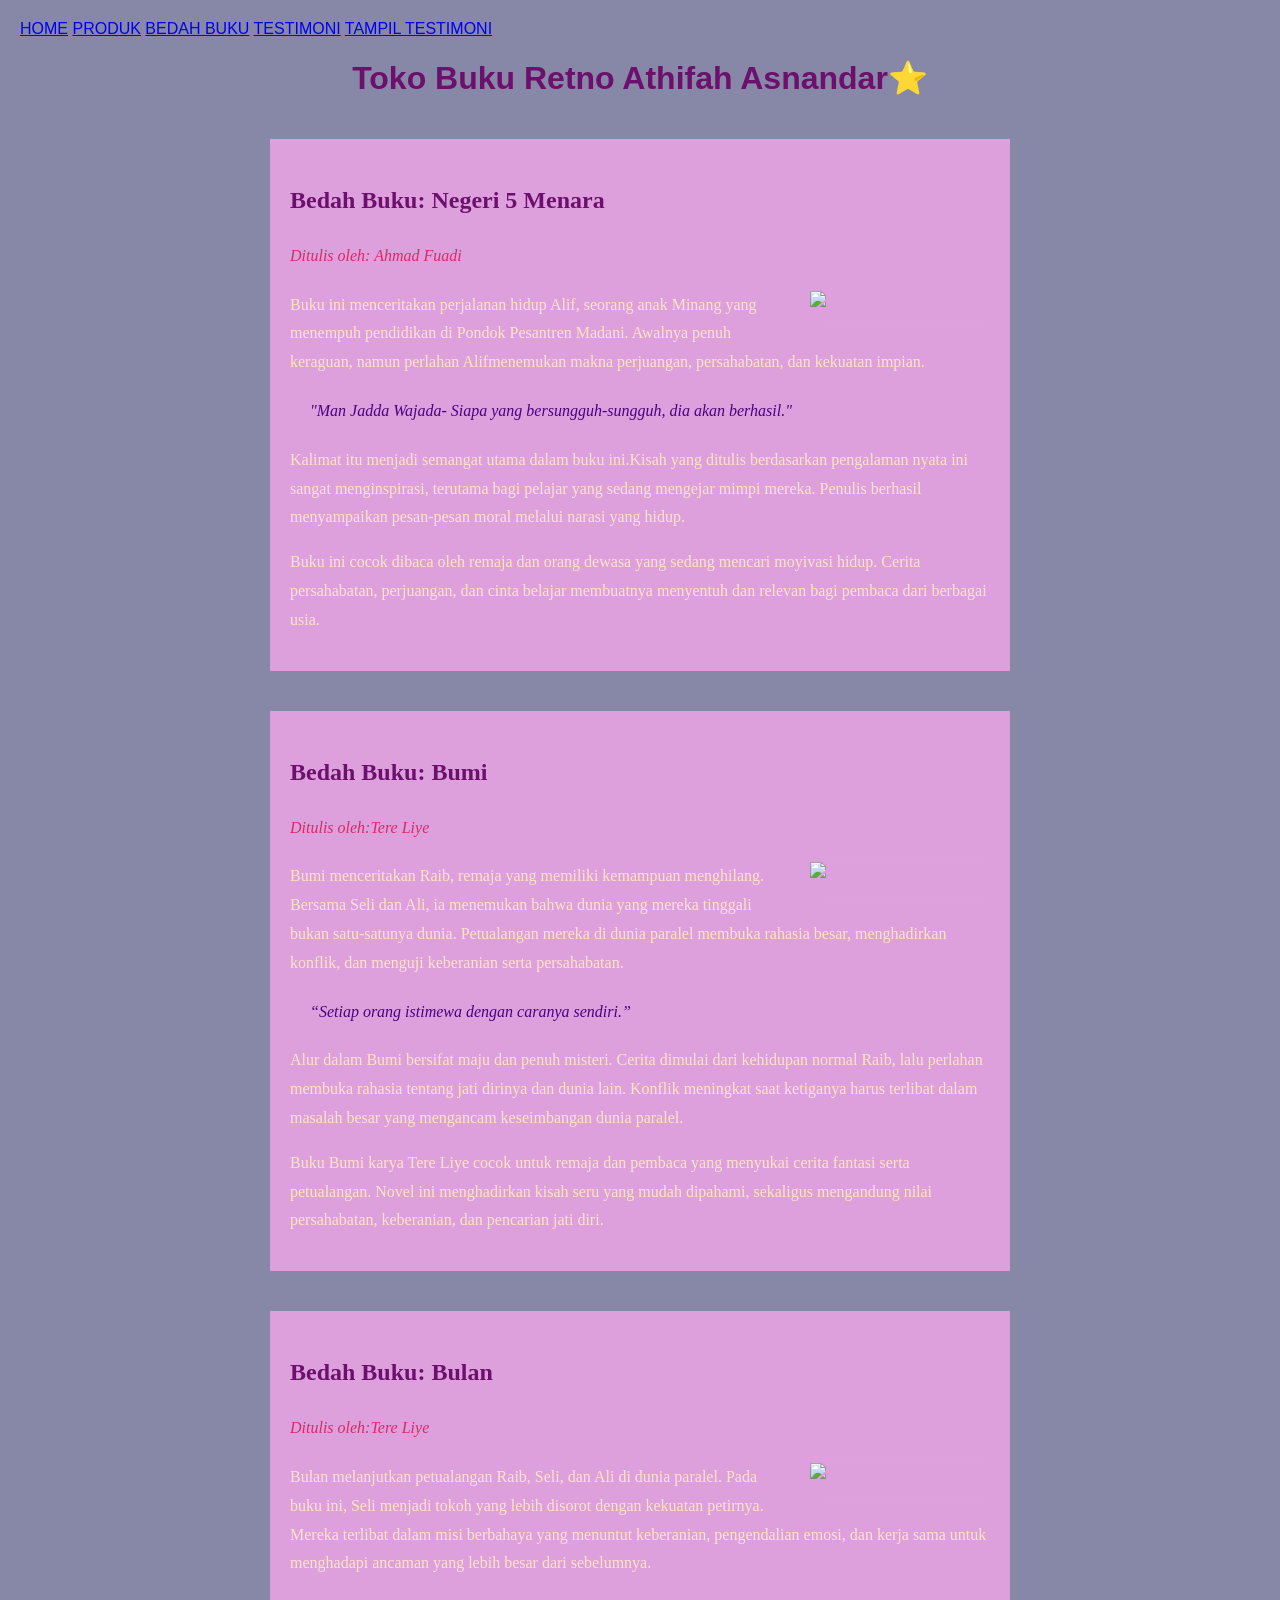
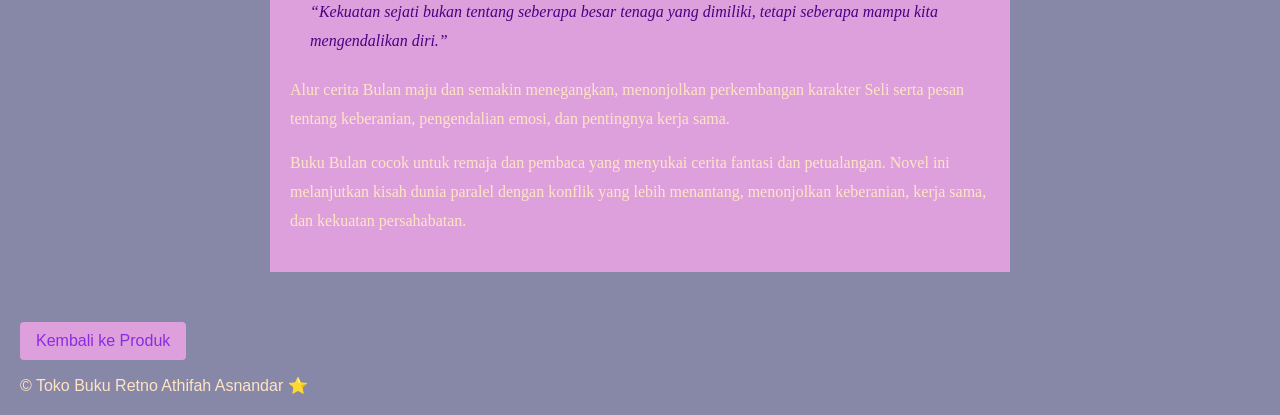
==== bedah-buku.html @ 74d68161 "Add files via upload" ====
<!DOCTYPE html>
<html lang="id"></html>
<head>
    <meta charset="UTF-8">
    <meta name="viewport" content="width=device-width", initial-scale="1.0">
    <title>Profil Usaha Buku</title>
    <link rel="stylesheet" href="style.css" />
</head>
<body>
    <nav>
<a href="index.html">HOME</a>
<a href="produk.html">PRODUK</a>
<a href="bedah-buku.html">BEDAH BUKU</a>
<a href="testimoni.html">TESTIMONI</a>
<a href="tampil-testimoni.html">TAMPIL TESTIMONI</a>
    </nav>
    <h1>Toko Buku Retno Athifah Asnandar⭐</h1>
    <section class="daftar-produk">
    <main class="artikel">
        <h2>Bedah Buku: Negeri 5 Menara</h2>
        <p class="penulis">Ditulis oleh: Ahmad Fuadi</p>
<img src="images/tereliye/Negeri 5 Menara.jpg" alt="Sampul Negeri 5 Menara" class="sampul"> 
<p>Buku ini menceritakan perjalanan hidup Alif, seorang anak Minang yang menempuh pendidikan di Pondok Pesantren Madani. 
    Awalnya penuh keraguan, namun perlahan Alifmenemukan makna perjuangan, persahabatan, dan kekuatan impian.
</p>
<blockquote>
    "Man Jadda Wajada- Siapa yang bersungguh-sungguh, dia akan berhasil."
</blockquote>
<p>
    Kalimat itu menjadi semangat utama dalam buku ini.Kisah yang ditulis berdasarkan pengalaman nyata ini sangat menginspirasi, terutama bagi pelajar yang sedang mengejar mimpi mereka. Penulis berhasil menyampaikan pesan-pesan moral melalui narasi yang hidup.
</p>
<p>
    Buku ini cocok dibaca oleh remaja dan orang dewasa yang sedang mencari moyivasi hidup. Cerita persahabatan, perjuangan, dan cinta belajar membuatnya menyentuh dan relevan bagi pembaca dari berbagai usia.
</p>
    </main>
    </section>
    <section class="daftar-produk">
<main class="artikel">
    <h2>Bedah Buku: Bumi</h2>
    <p class="penulis">Ditulis oleh:Tere Liye</p>
<img src="images/tereliye/bumi.jpg" alt="Bumi" class="sampul">
<p>Bumi menceritakan Raib, remaja yang memiliki kemampuan menghilang. Bersama Seli dan Ali, ia menemukan bahwa dunia yang mereka tinggali bukan satu-satunya dunia. Petualangan mereka di dunia paralel membuka rahasia besar, menghadirkan konflik, dan menguji keberanian serta persahabatan.</p>
<blockquote>
    “Setiap orang istimewa dengan caranya sendiri.”
</blockquote>
<p>
    Alur dalam Bumi bersifat maju dan penuh misteri. Cerita dimulai dari kehidupan normal Raib, lalu perlahan membuka rahasia tentang jati dirinya dan dunia lain. Konflik meningkat saat ketiganya harus terlibat dalam masalah besar yang mengancam keseimbangan dunia paralel.
</p>
<p>
    Buku Bumi karya Tere Liye cocok untuk remaja dan pembaca yang menyukai cerita fantasi serta petualangan. Novel ini menghadirkan kisah seru yang mudah dipahami, sekaligus mengandung nilai persahabatan, keberanian, dan pencarian jati diri.
</p>
    </main>
    </section>
    <section class="daftar-produk">
<main class="artikel">
    <h2>Bedah Buku: Bulan</h2>
    <p class="penulis">Ditulis oleh:Tere Liye</p>
<img src="images/tereliye/Bulan.jpg" alt="Bulan" class="sampul">
<p>Bulan melanjutkan petualangan Raib, Seli, dan Ali di dunia paralel. Pada buku ini, Seli menjadi tokoh yang lebih disorot dengan kekuatan petirnya. Mereka terlibat dalam misi berbahaya yang menuntut keberanian, pengendalian emosi, dan kerja sama untuk menghadapi ancaman yang lebih besar dari sebelumnya.</p>
<blockquote>
   “Kekuatan sejati bukan tentang seberapa besar tenaga yang dimiliki, tetapi seberapa mampu kita mengendalikan diri.”
</blockquote>
<p>
    Alur cerita Bulan maju dan semakin menegangkan, menonjolkan perkembangan karakter Seli serta pesan tentang keberanian, pengendalian emosi, dan pentingnya kerja sama.
</p>
<p>
   Buku Bulan cocok untuk remaja dan pembaca yang menyukai cerita fantasi dan petualangan. Novel ini melanjutkan kisah dunia paralel dengan konflik yang lebih menantang, menonjolkan keberanian, kerja sama, dan kekuatan persahabatan.
</p>
    </main>
    </section>
    <a href="produk.html" class="btn-kembali">Kembali ke Produk</a>
    <footer>
        <p>&copy; Toko Buku Retno Athifah Asnandar ⭐</p>
    </footer>
</body>
</html>
---- style.css ----
body{
background-color: rgb(135, 135, 167);
font-family: Arial, Helvetica, sans-serif;
color: plum;
margin: 20px;
}
p{
    color:bisque;
}
h1{
color:rgb(109, 16, 109);;
text-align: center;
}
h2{
color: rgb(109, 16, 109);
text-align: left;
}
h3{
color: rgb(109, 16, 109);;
text-align: left;
}
ul{
    color: rgb(109, 16, 109);;
    font-size:medium;
    text-align: left;
    line-height: 1,5;
}
.daftar-produk{
    display:grid;
    grid-template-columns: repeat(auto-fit, 
    minmax(250px,1fr));
    gap: 20px;
    padding: 20px;
}
.produk{
    background-color: rgb(130, 61, 194);
    border: 1px saddlebrown;
    padding: 15px;
    border-radius: 10px;
    text-align: center;
    box-shadow: 0 2px 6px rgba(0,0,0,0.1)
}
.produk img{
    width: 150px;
    height: auto;
    border-radius: 5px;
    margin-bottom: 10px;
}
.produk h2{
    font-size: 20px;
    color:rgb(109, 16, 109);
}
.produk h3{
    font-size: 16px;
    color: rgb(109, 16, 109);
}
.produk h4{
    font-size: 16px;
    color: rgb(109, 16, 109);
}
.harga{
    font-weight: bold;
    color: brown;
}
.deskripsi{
    font-size: 14px;
    color:brown;
}
.artikel{
    max-width: 700px;
    margin: auto;
    padding: 20px;
    background-color: plum;
    font-family: Georgia, 'Times New Roman', Times, serif;
    line-height: 1.8;
}
.artikel .penulis{
    font-style: italic;
    color: rgb(216, 43, 101);
    margin-bottom: 20px;
}
.artikel .sampul{
    width: 180px;
    float: right;
    margin: 0 0 20px 20px;
    border: 1px plum;
    box-shadow: 2px 2px 6px plum;
}
.artikel blockquote{
    font-style: italic;
    padding-left: 20px;
    margin: 20px 0;
    border-left: 4px rgb(75, 9, 75);
    color: indigo;
    background-color: plum;
}
.btn-kembali {
    display: inline-block;
    margin-top: 30px;
    padding: 10px 16px;
    background-color: plum;
    color: blueviolet;
    text-decoration: none;
    border-radius: 4px;
}
.btn-kembali:hover{
    background-color:purple;
}
.formulir{
    max-width: 600px;
    margin: auto;
    padding: 20px;
    background-color:blueviolet;
    border-radius: 10px;
    box-shadow: 0 0 10px rgba(0,0,0,0.1);
}
form label{
    display: block;
    margin-top: 10px;
    font-weight: bold;
}
form input, form select, form textarea{
    width: 100%;
    padding: 8px;
    margin-top: 5px;
    margin-bottom: 15px;
    border-radius: 5px;
    border: 1px slateblue;
}
form button{
    background-color: darkorchid;
    color: #000;
    padding: 10px 15px;
    border: none;
    border-radius: 5px;
    cursor: pointer;
}
form button:hover{
    background-color:purple;
}
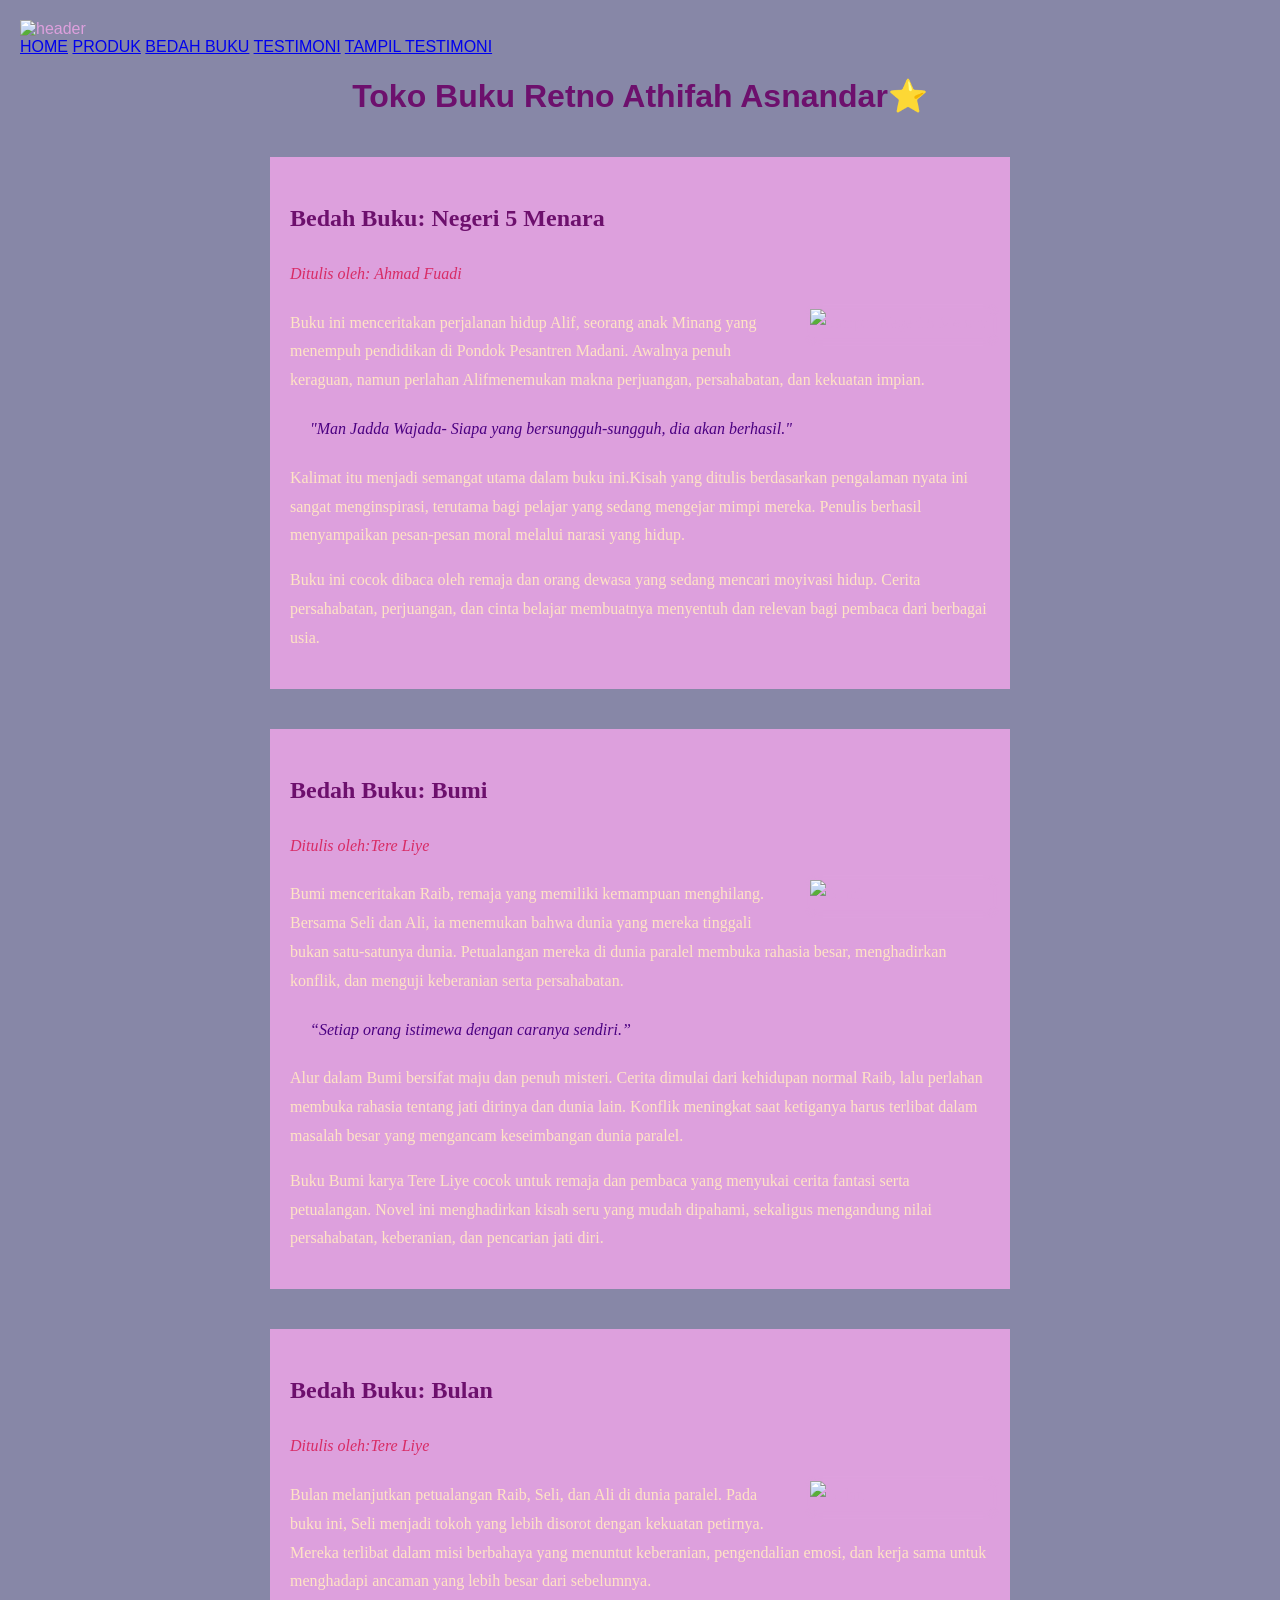
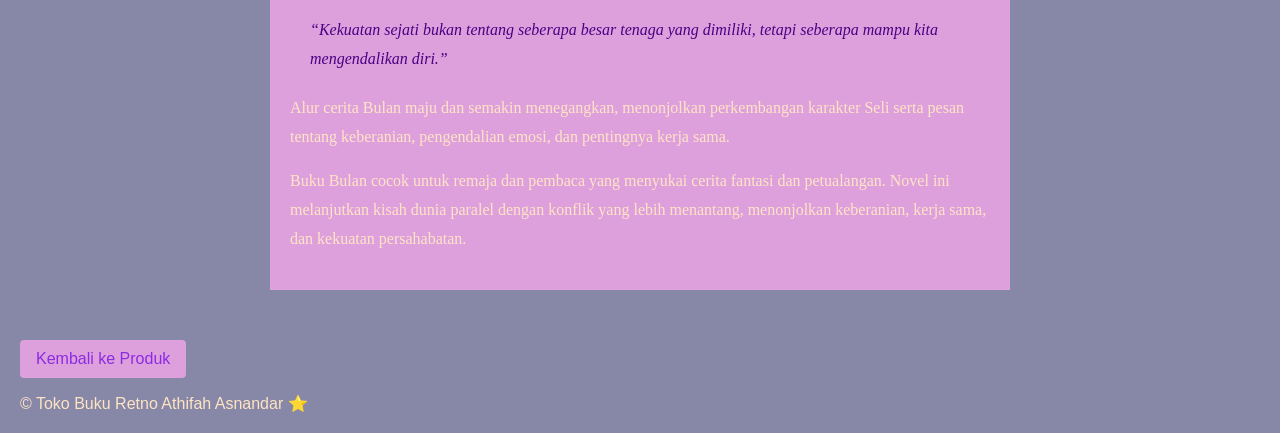
==== commit f7845d49: "Update bedah-buku.html" ====
--- a/bedah-buku.html
+++ b/bedah-buku.html
@@ -7,6 +7,9 @@
     <link rel="stylesheet" href="style.css" />
 </head>
 <body>
+    <header>
+        <img src="item.png" alt="header" width="1312" height="300">
+    </header>
     <nav>
 <a href="index.html">HOME</a>
 <a href="produk.html">PRODUK</a>
@@ -73,4 +76,5 @@
         <p>&copy; Toko Buku Retno Athifah Asnandar ⭐</p>
     </footer>
 </body>
-</html>+
+</html>
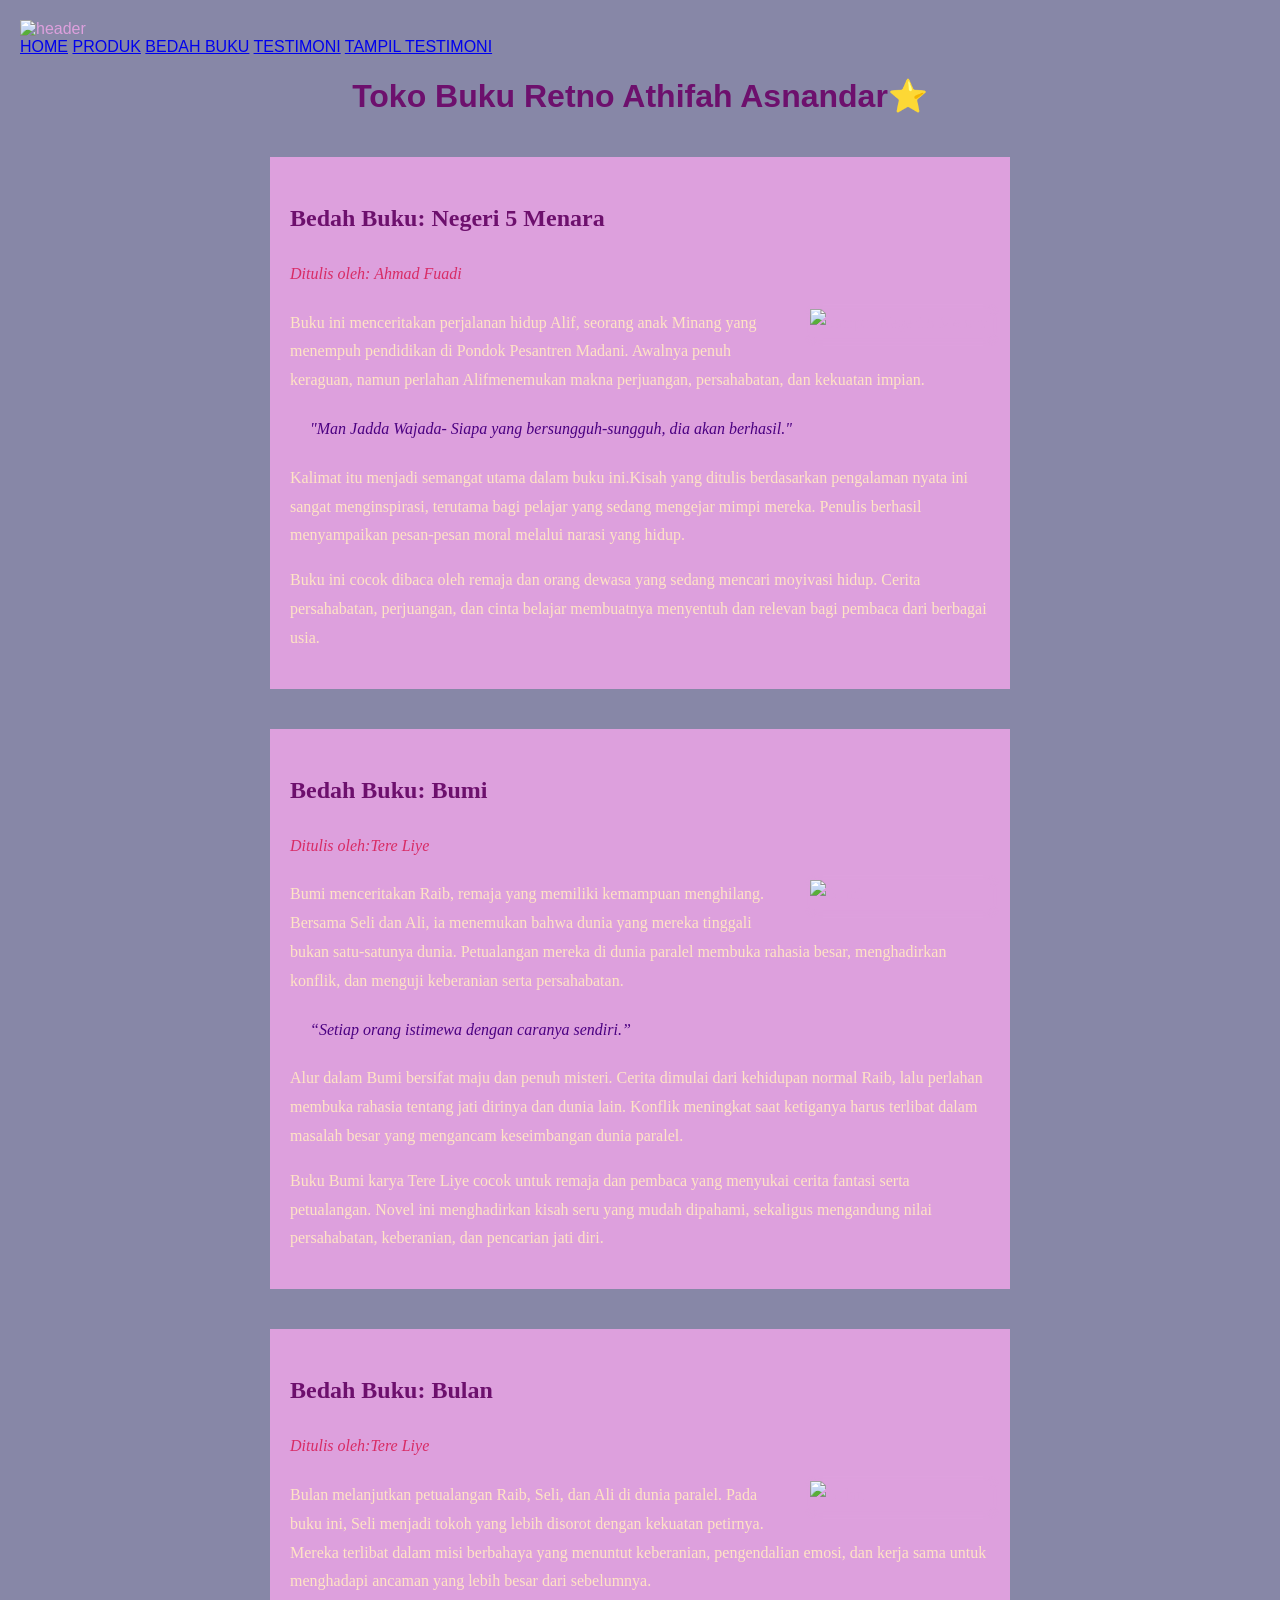
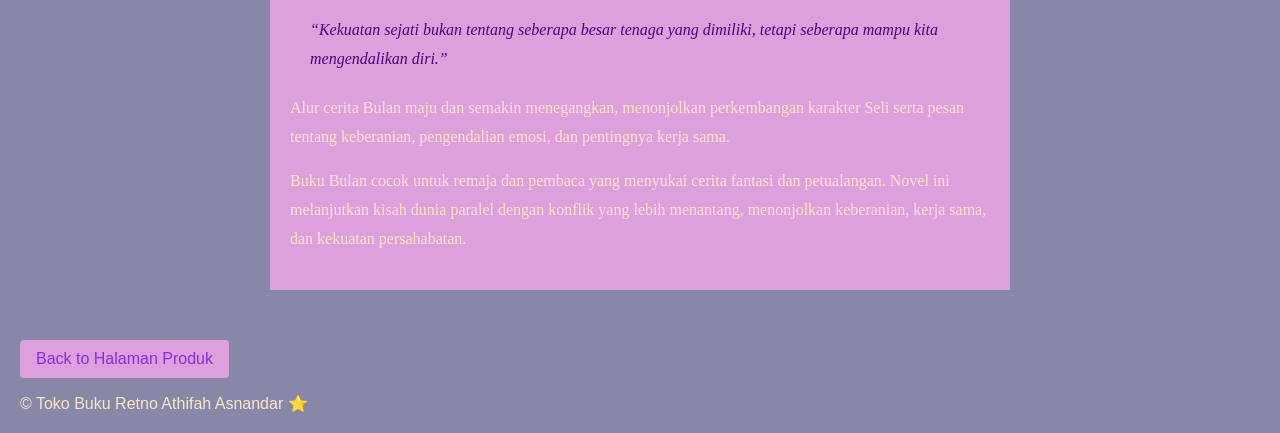
==== commit fe6c4ba8: "Update bedah-buku.html" ====
--- a/bedah-buku.html
+++ b/bedah-buku.html
@@ -22,7 +22,7 @@
     <main class="artikel">
         <h2>Bedah Buku: Negeri 5 Menara</h2>
         <p class="penulis">Ditulis oleh: Ahmad Fuadi</p>
-<img src="images/tereliye/Negeri 5 Menara.jpg" alt="Sampul Negeri 5 Menara" class="sampul"> 
+<img src="Negeri 5 Menara.jpg" alt="Sampul Negeri 5 Menara" class="sampul"> 
 <p>Buku ini menceritakan perjalanan hidup Alif, seorang anak Minang yang menempuh pendidikan di Pondok Pesantren Madani. 
     Awalnya penuh keraguan, namun perlahan Alifmenemukan makna perjuangan, persahabatan, dan kekuatan impian.
 </p>
@@ -41,7 +41,7 @@
 <main class="artikel">
     <h2>Bedah Buku: Bumi</h2>
     <p class="penulis">Ditulis oleh:Tere Liye</p>
-<img src="images/tereliye/bumi.jpg" alt="Bumi" class="sampul">
+<img src="bumi.jpg" alt="Bumi" class="sampul">
 <p>Bumi menceritakan Raib, remaja yang memiliki kemampuan menghilang. Bersama Seli dan Ali, ia menemukan bahwa dunia yang mereka tinggali bukan satu-satunya dunia. Petualangan mereka di dunia paralel membuka rahasia besar, menghadirkan konflik, dan menguji keberanian serta persahabatan.</p>
 <blockquote>
     “Setiap orang istimewa dengan caranya sendiri.”
@@ -58,7 +58,7 @@
 <main class="artikel">
     <h2>Bedah Buku: Bulan</h2>
     <p class="penulis">Ditulis oleh:Tere Liye</p>
-<img src="images/tereliye/Bulan.jpg" alt="Bulan" class="sampul">
+<img src="Bulan.jpg" alt="Bulan" class="sampul">
 <p>Bulan melanjutkan petualangan Raib, Seli, dan Ali di dunia paralel. Pada buku ini, Seli menjadi tokoh yang lebih disorot dengan kekuatan petirnya. Mereka terlibat dalam misi berbahaya yang menuntut keberanian, pengendalian emosi, dan kerja sama untuk menghadapi ancaman yang lebih besar dari sebelumnya.</p>
 <blockquote>
    “Kekuatan sejati bukan tentang seberapa besar tenaga yang dimiliki, tetapi seberapa mampu kita mengendalikan diri.”
@@ -71,10 +71,11 @@
 </p>
     </main>
     </section>
-    <a href="produk.html" class="btn-kembali">Kembali ke Produk</a>
+    <a href="produk.html" class="btn-kembali">Back to Halaman Produk</a>
     <footer>
         <p>&copy; Toko Buku Retno Athifah Asnandar ⭐</p>
     </footer>
 </body>
 
 </html>
+
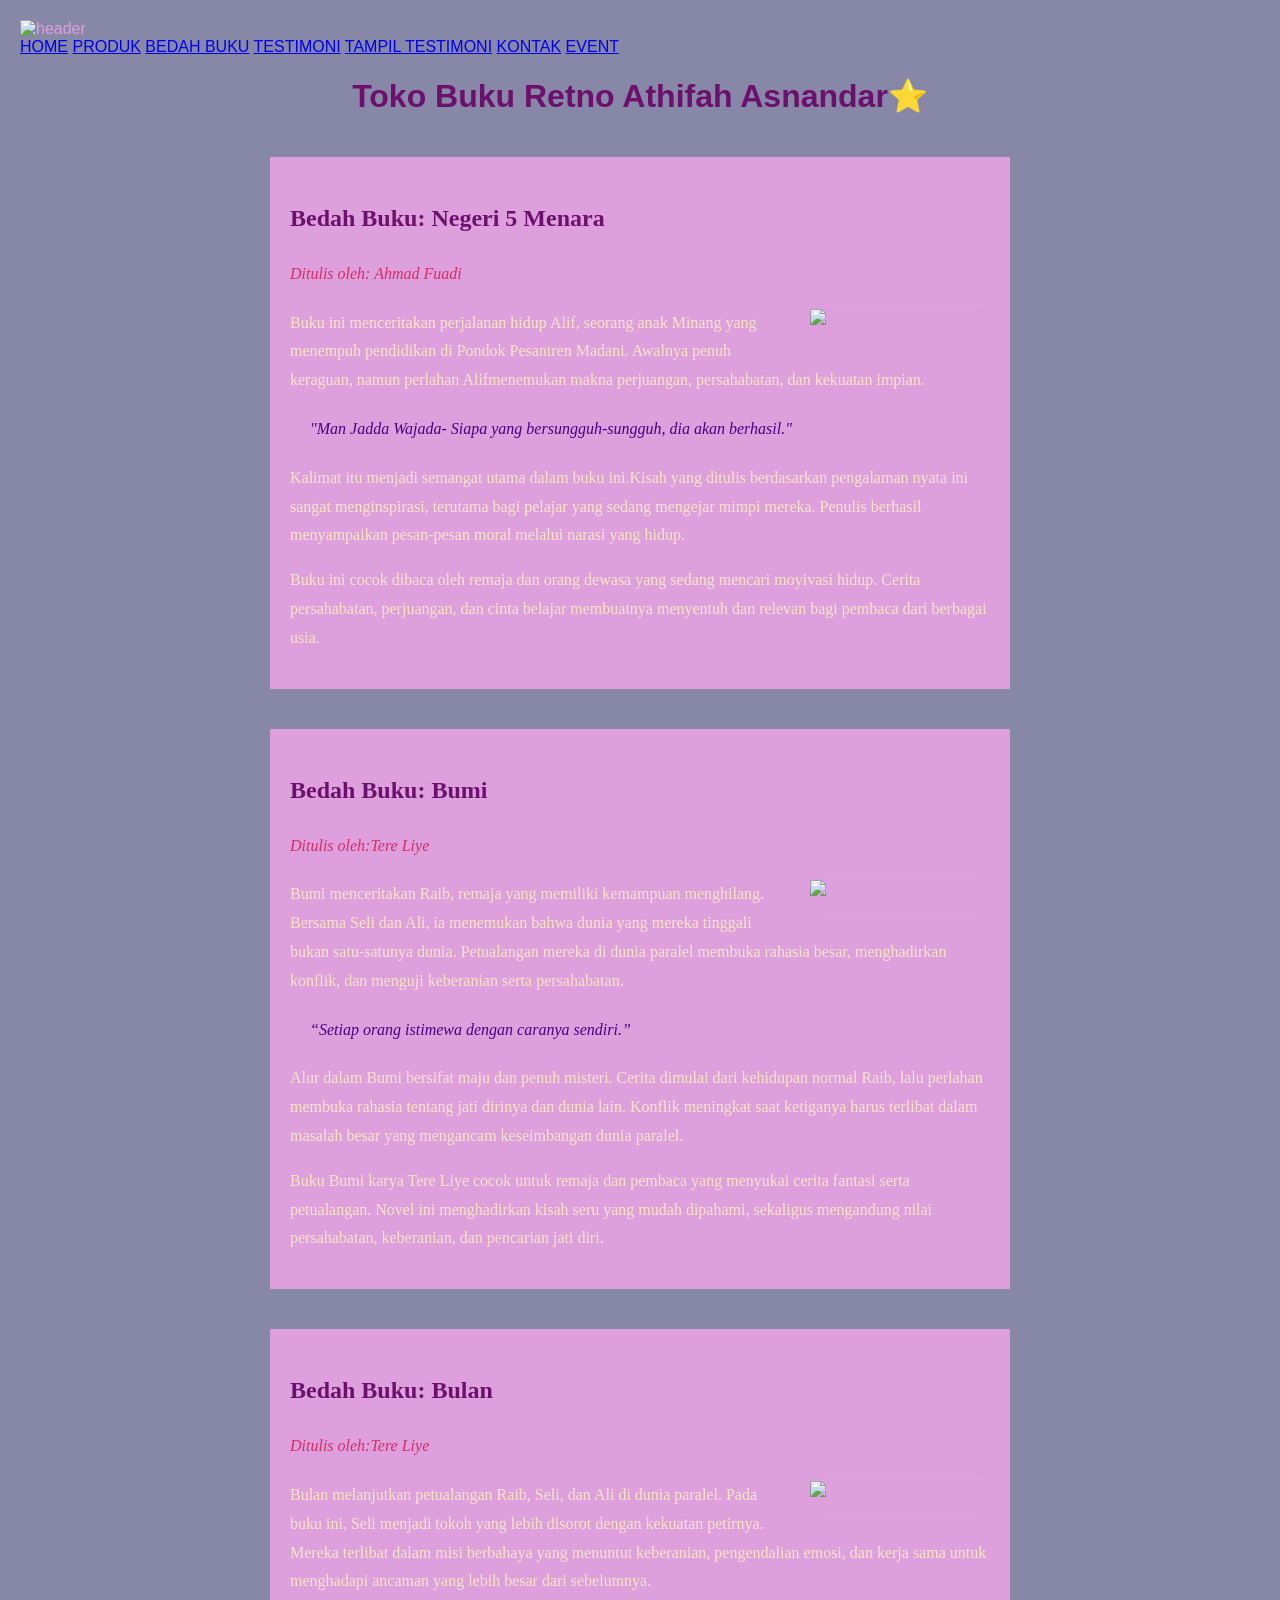
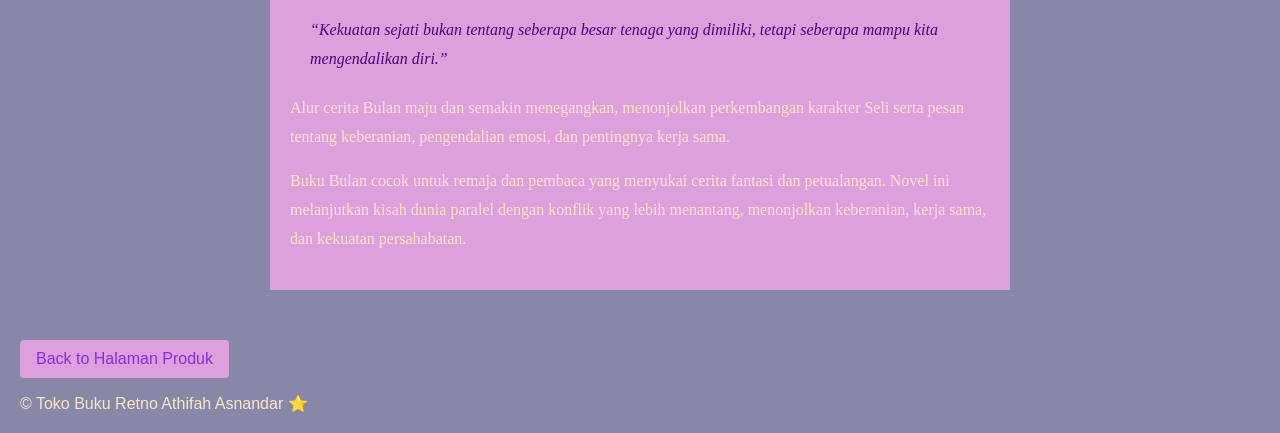
==== commit 7b531862: "Update bedah-buku.html" ====
--- a/bedah-buku.html
+++ b/bedah-buku.html
@@ -10,12 +10,14 @@
     <header>
         <img src="item.png" alt="header" width="1312" height="300">
     </header>
-    <nav>
+    <nav class="navbar">
 <a href="index.html">HOME</a>
 <a href="produk.html">PRODUK</a>
 <a href="bedah-buku.html">BEDAH BUKU</a>
 <a href="testimoni.html">TESTIMONI</a>
 <a href="tampil-testimoni.html">TAMPIL TESTIMONI</a>
+<a href="kontak.html">KONTAK</a>
+<a href="event.html">EVENT</a>
     </nav>
     <h1>Toko Buku Retno Athifah Asnandar⭐</h1>
     <section class="daftar-produk">
@@ -79,3 +81,4 @@
 
 </html>
 
+
